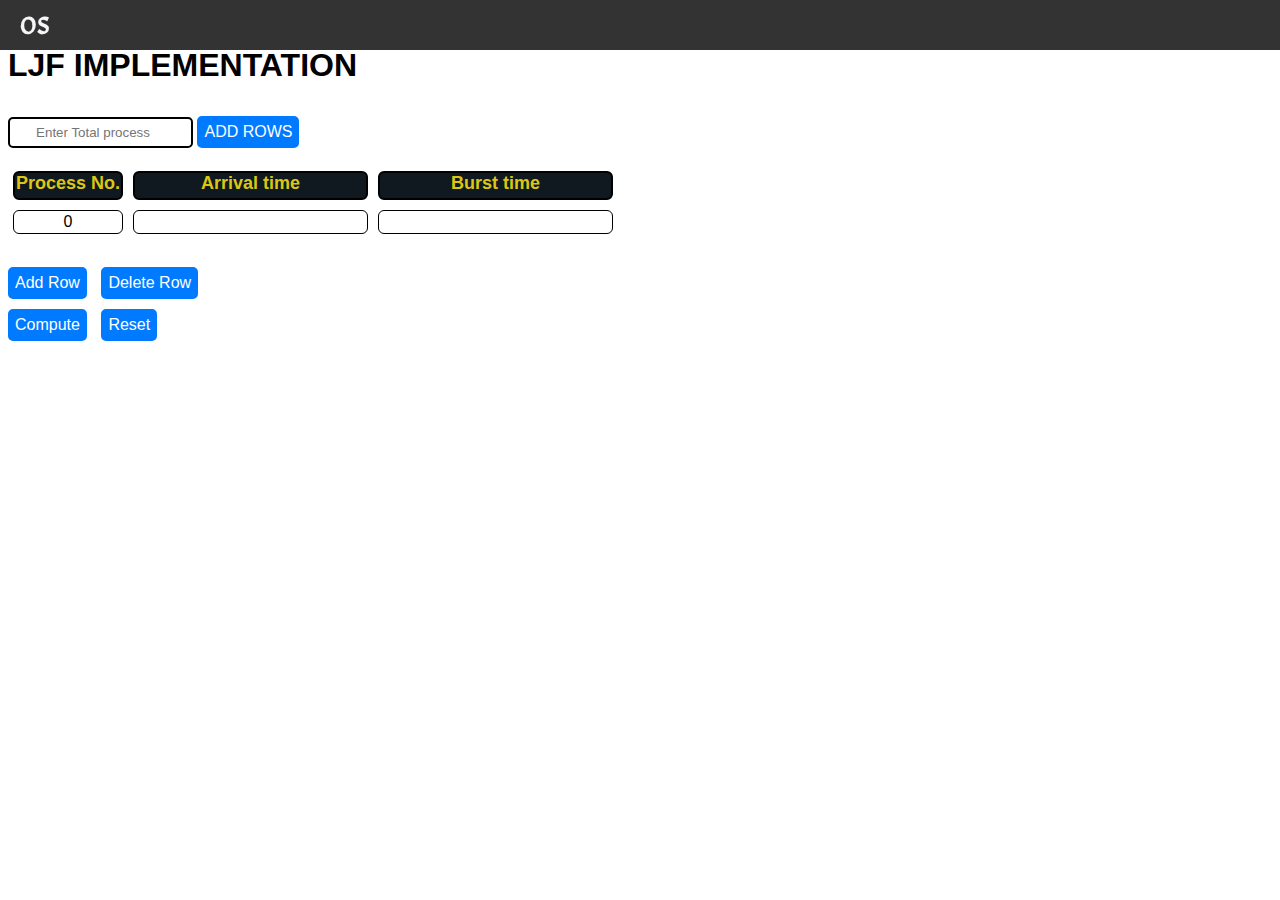
==== ljf.html @ fb41b61f "initial commit" ====
<!DOCTYPE html>
<html lang="en">

<head>
    <meta charset="UTF-8">
    <meta name="viewport" content="width=device-width, initial-scale=1.0">
    <title>Longest Job First</title>
    <link rel="stylesheet" href="demo.css">
    <link href="https://fonts.googleapis.com/css2?family=Acme&family=Lobster&display=swap" rel="stylesheet">
    <link rel="stylesheet" href="header.css">
</head>

<body>
    <div class="header">
        <div class="left">
            <a href="index.html">OS</a>
        </div>
        <div class="mid">
            <a href="FCFS.html">FCFS</a>
            <a href="SJF.html">SJF</a>
            <a href="RR.html">RR</a>
            <a href="hrrn.html">HRRN</a>
            <a href="ljf.html">LJF</a>
            <a href="srtf.html">SRTF</a>
            <a href="lrtf.html">LRTF</a>
            <a href="pr.html">PRIORITY</a>

        </div>
        <div class="right">
            <a href="about_us.html">about us</a>
        </div>
    </div>
    <br>
    <h1>LJF IMPLEMENTATION</h1>

    <input type="number" id="process" placeholder="Enter Total process">
    <button class="btn" id="add">ADD ROWS</button>
    <br><br>

    <div id="container">
        <div class="item">Process No.</div>
        <div class="item">Arrival time</div>
        <div class="item">Burst time</div>

        <div class="item ans" style="border: 2px solid black;">Completion Time</div>
        <div class="item ans" style="border: 2px solid black;">Turn Around Time</div>
        <div class="item ans" style="border: 2px solid black;">Waiting Time</div>

    </div>

    <div id="data">
        <label class="cen">0</label>
        <input type="number" class="cen">
        <input type="number" class="cen">
        <label class="ans"></label>
        <label class="ans"></label>
        <label class="ans"></label>
    </div>
    <br>
    <button id="add_row" class="btn">Add Row</button>
    <button id="delete_row" class="btn">Delete Row</button>
    <br>
    <button id="compute" class="btn">Compute</button>
    <button id="reset" class="btn">Reset</button>

    <br><br>

    <!-- <button id="animate" class="btn">Animate</button> -->

    <div id="animateAll">
        <label class="start"></label>
        <div class="animation">
            <label class="process_animate">p0</label>
        </div>
    </div>

    <div class="avg">
        <span class="b">Average Turn Around Time </span>
        <label class="a" id="avg_tat"></label>
        <span class="b">Average Waiting Time </span>
        <label class="a" id="avg_wat"></label>
    </div>
    
</body>
<script src="jquery.js"></script>
<script type="module" src="ljf.js"></script>
</html>
---- demo.css ----
#container {
    display: grid;
    grid-template-columns: 120px 245px 245px 245px 245px 245px;
}

#animateAll {
    display: flex;
    /* flex-wrap: wrap; */
}
.item {
    margin: 5px;
    border: 2px solid black;
    text-align: center;
    font-size:18px;
    font-weight: 700;
    border-radius: 6px;
    background-color: #101820FF;
    border-color:black;
    color:rgb(219, 199, 19);
}

#data {
    display: grid;
    grid-template-columns: 120px 245px 245px 245px 245px 245px;
}

.cen {
    margin: 5px;
    padding: 2px;
    text-align: center;
    border: 1px solid;
    border-radius: 6px;
    display: inline-block;
}

.ans {
    margin: 5px;
    padding: 2px;
    text-align: center;
    visibility: hidden;
    border: 1px solid;
    border-radius: 6px;
}

.btn {
    padding: 5px;
    margin-top: 10px;
    margin-right: 10px;
    border-radius: 5px;
    border: 2px solid #007bff;
    cursor: pointer;
    color:white;
    background-color:#007bff;
    font-weight: 400;
    font-size: 1rem;
}

.btn:hover
{
    background-color:blue;
    border-radius: 10px;
}

.animation {
    width: 0px;
    height: 50px;
    visibility: hidden;
    text-align: center;
    
}
.start
{
    height: 50px;
    padding-top:40px;
}
#process
{
    text-align: center;
    border-radius: 5px;
    border: 2px solid;
    height: 25px;
}
#timeQ
{
    text-align: center;
    border-radius: 5px;
    border: 2px solid;
    height: 25px;
    width: 130px;
    margin: 10px;
}
.avg
{
    font-size: 19px;
    visibility: hidden; 
    padding: 10px;
}
.b
{
    margin-right:20px; 
    font-weight: 600;
}
.a
{
    text-align: center;
    display: inline-block;
    width: 100px;
    margin-right:20px;
    border: 1px solid rebeccapurple;
    border-radius: 5px;
}


/* WITH IO */

#container_IO {
    display: none;
    grid-template-columns: 120px 100px 200px 300px 200px 200px 200px;
}

#data_IO {
    display: none;
    grid-template-columns: 120px 100px 200px 300px 200px 200px 200px;
}
.cen_IO
{
    margin: 3px;
    text-align: center;
    border: 1px solid;
    border-radius: 6px;
    display: inline-block;
}


/* slider */
.switch {
    position: relative;
    display: inline-block;
    width: 60px;
    height: 34px;
  }
  
  .switch input { 
    opacity: 0;
    width: 0;
    height: 0;
  }
  
  .slider {
    position: absolute;
    cursor: pointer;
    top: 0;
    left: 0;
    right: 0;
    bottom: 0;
    background-color: #ccc;
    -webkit-transition: .4s;
    transition: .4s;
  }
  
  .slider:before {
    position: absolute;
    content: "";
    height: 26px;
    width: 26px;
    left: 4px;
    bottom: 4px;
    background-color: white;
    -webkit-transition: .4s;
    transition: .4s;
  }
  
  input:checked + .slider {
    background-color: #2196F3;
  }
  
  input:focus + .slider {
    box-shadow: 0 0 1px #2196F3;
  }
  
  input:checked + .slider:before {
    -webkit-transform: translateX(26px);
    -ms-transform: translateX(26px);
    transform: translateX(26px);
  }
  
  /* Rounded sliders */
  .slider.round {
    border-radius: 34px;
  }
  
  .slider.round:before {
    border-radius: 50%;
  }
---- header.css ----
body{
    font-family: -apple-system, BlinkMacSystemFont, 'Segoe UI', Roboto, Oxygen, Ubuntu, Cantarell, 'Open Sans', 'Helvetica Neue', sans-serif;
}
.header{
    height: 50px;
    width: 100%;
    opacity: 1.0;
    overflow: hidden;
    display: flex;
    font-size: 17px;
    color: #f5f5f7;
    border: 0px solid red;
    background-color:rgba(0, 0, 0, 0.801);
    margin: -8px ;
    margin-top: -8px;
    flex-wrap: wrap;
    position: fixed;
}
.left {
    font-family: 'Acme', sans-serif;
    font-size: 25px;
    margin: 10px 20px;
    height: 40px;
    color: #f5f5f7;
}
.left a{
    color: #f5f5f7;
    text-decoration: none;
}
.mid{
    margin: 15px 400px;
    justify-content:center ;
}
.mid a{
    margin: 0px 20px;
    text-decoration: none;
    color: #f5f5f7;
}

.right{
    margin: 15px -100px;
}
.right a{
    text-decoration: none;
    color: #f5f5f7;
}
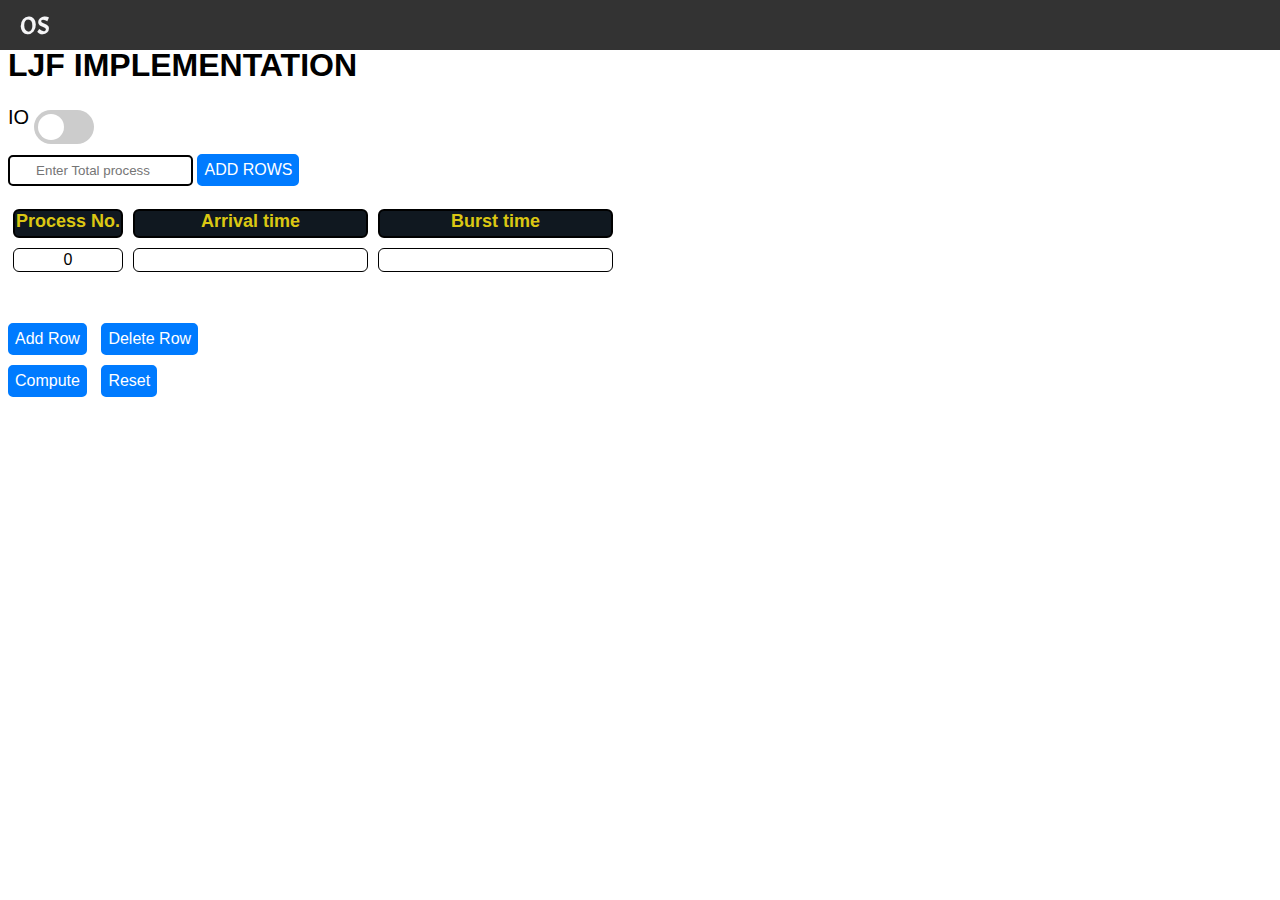
==== commit 0052aa2f: "update" ====
--- a/ljf.html
+++ b/ljf.html
@@ -4,10 +4,10 @@
 <head>
     <meta charset="UTF-8">
     <meta name="viewport" content="width=device-width, initial-scale=1.0">
-    <title>Longest Job First</title>
+    <title>priority</title>
     <link rel="stylesheet" href="demo.css">
+    <link rel="stylesheet" href="header.css">
     <link href="https://fonts.googleapis.com/css2?family=Acme&family=Lobster&display=swap" rel="stylesheet">
-    <link rel="stylesheet" href="header.css">
 </head>
 
 <body>
@@ -31,14 +31,32 @@
         </div>
     </div>
     <br>
+    <div></div>
     <h1>LJF IMPLEMENTATION</h1>
-
+    <label style="font-size: 20px; width: 60px;height: 34px;">IO</label>
+    <label class="switch">
+        <input type="checkbox" id="check">
+        <span class="slider round"></span>
+    </label>
+    <br>
     <input type="number" id="process" placeholder="Enter Total process">
     <button class="btn" id="add">ADD ROWS</button>
     <br><br>
 
     <div id="container">
         <div class="item">Process No.</div>
+        <div class="item">Arrival time</div>
+        <div class="item">Burst time</div>
+
+        <div class="item ans" style="border: 2px solid black;">Completion Time</div>
+        <div class="item ans" style="border: 2px solid black;">Turn Around Time</div>
+        <div class="item ans" style="border: 2px solid black;">Waiting Time</div>
+
+    </div>
+
+    <div id="container_IO">
+        <div class="item">Process No.</div>
+        <div class="item">Total IO</div>
         <div class="item">Arrival time</div>
         <div class="item">Burst time</div>
 
@@ -56,6 +74,19 @@
         <label class="ans"></label>
         <label class="ans"></label>
     </div>
+
+    <div id="data_IO">
+        <label class="cen">0</label>
+        <input type="number" class="cen">
+        <input type="number" class="cen">
+        <div class="cen" style="overflow: auto;">
+            <input type="number" class="cen_IO" placeholder="BT" style="width:60px;">
+        </div>
+        <label class="ans"></label>
+        <label class="ans"></label>
+        <label class="ans"></label>
+    </div>
+    <br>
     <br>
     <button id="add_row" class="btn">Add Row</button>
     <button id="delete_row" class="btn">Delete Row</button>
@@ -83,5 +114,5 @@
     
 </body>
 <script src="jquery.js"></script>
-<script type="module" src="ljf.js"></script>
+<script src="ljf.js"></script>
 </html>